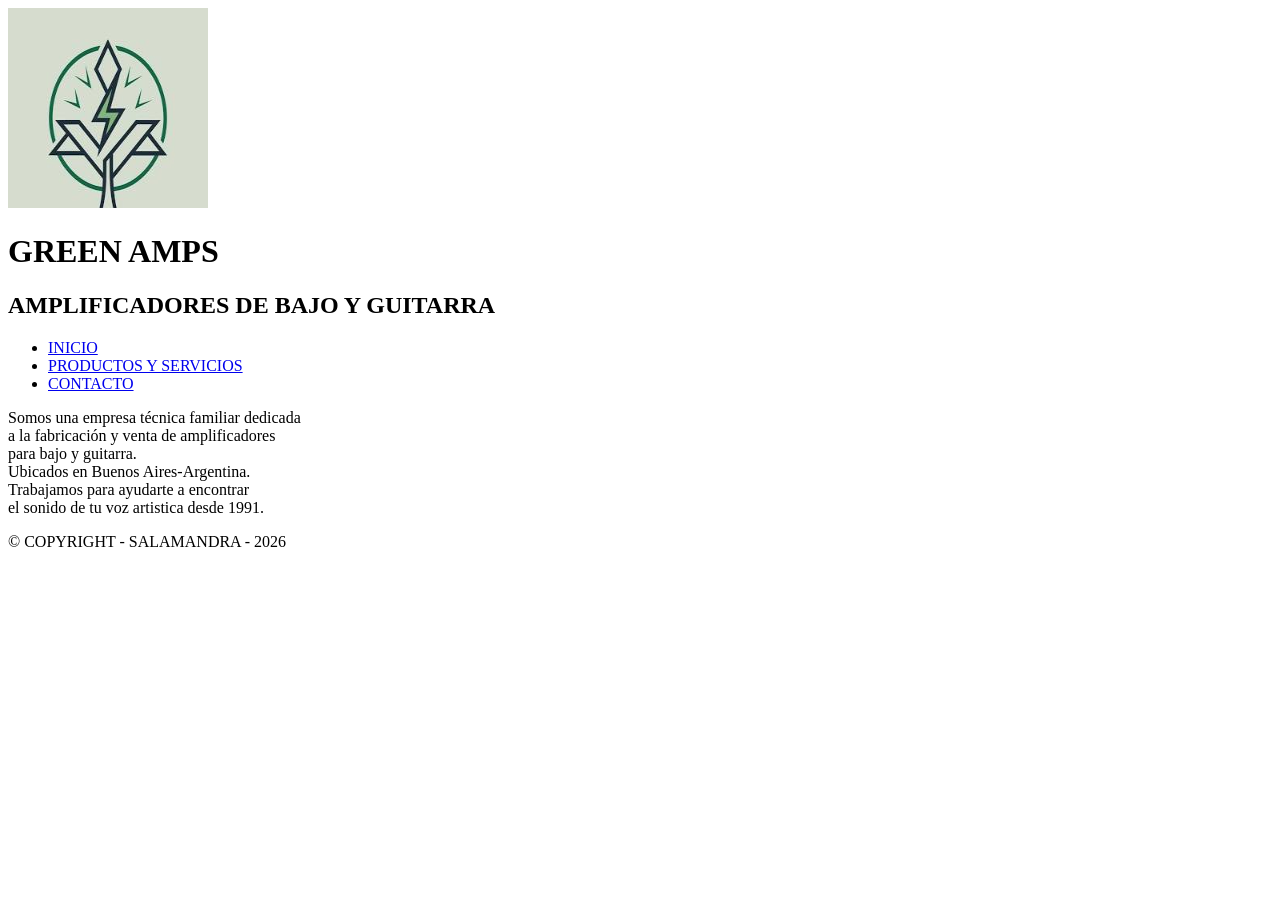
==== index.html @ dbc1b7d5 "Add files via upload aqui esta el primer acercamiento a lo que seria la pagina en html. dejand en cl" ====
<!DOCTYPE html>
<html lang="es">
<head>
    <meta charset="UTF-8">
    <meta http-equiv="X-UA-Compatible" content="IE=edge">
    <meta name="viewport" content="width=device-width, initial-scale=1.0">
    <title>AMPLIFICADORES DE BAJO Y GUITARRA</title>
</head>
<body>
    <header>
        <div class="logo"><img src="logo green amps.jpeg" alt="logo de marca"
            width="200" height="200"></div>
        <h1>GREEN AMPS</h1>
        <h2>AMPLIFICADORES DE BAJO Y GUITARRA</h2>
    </header>
    <nav>
        <ul>
            <li><a href="index.html">INICIO</a></li>
            <li><a href="productos y servicios.html">PRODUCTOS Y SERVICIOS</a></li>
            <li><a href="contacto.html">CONTACTO</a></li>
        </ul>
    </nav>
     <main>
        <section id="inicio">
            <p>Somos una empresa técnica familiar dedicada <br>
                a la fabricación y venta de amplificadores<br>
                para bajo y guitarra.<br>
                Ubicados en Buenos Aires-Argentina.<br>
                Trabajamos para ayudarte a encontrar<br>
                el sonido de tu voz artistica desde 1991.
            </p>
        </section>

    </main>

    <footer>
        <p>&copy; COPYRIGHT - SALAMANDRA - 2026</p>
    </footer>

</body>
</html>
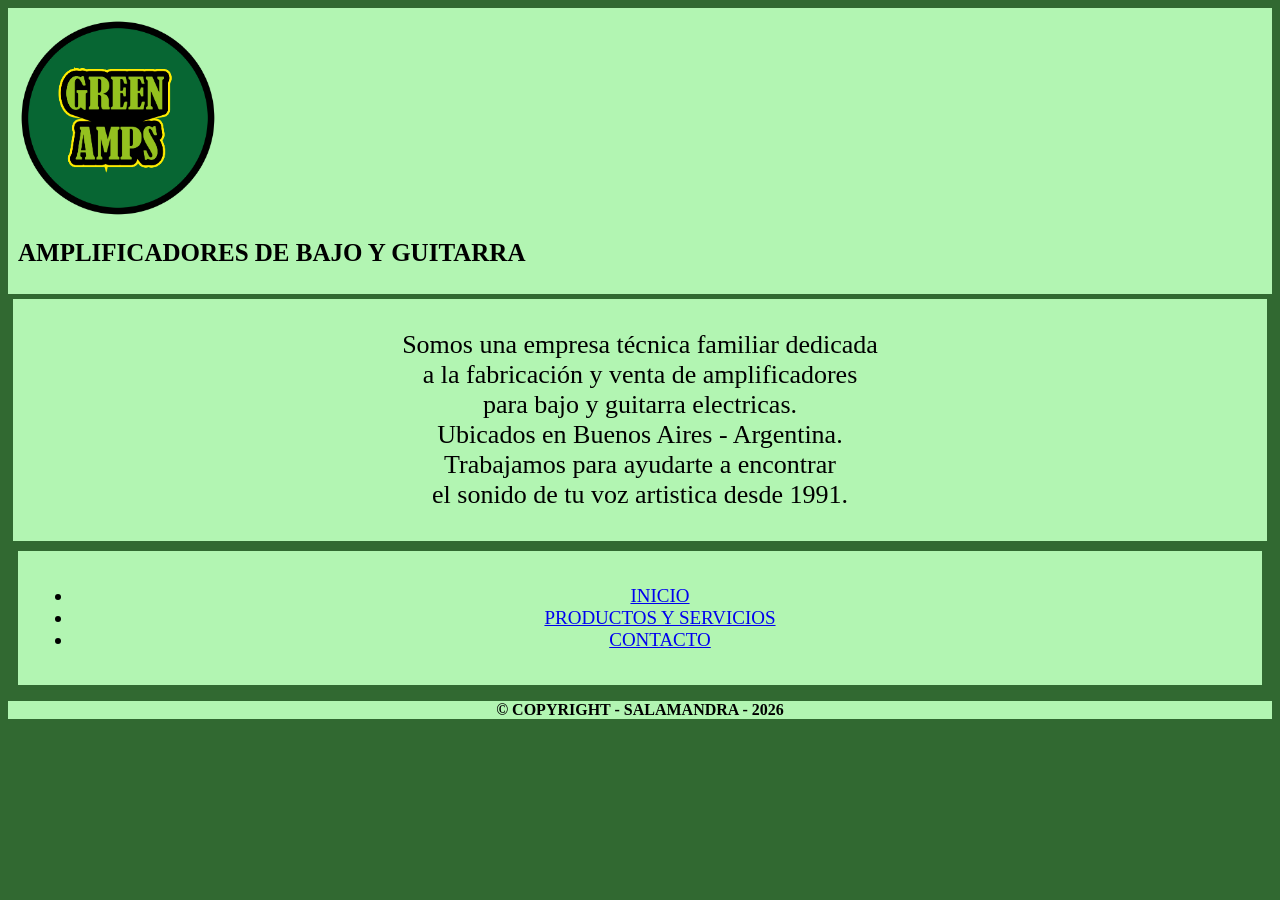
==== commit 579e1d96: "agregado de archivo css con los estilos para la pagina" ====
--- a/index.html
+++ b/index.html
@@ -4,36 +4,36 @@
     <meta charset="UTF-8">
     <meta http-equiv="X-UA-Compatible" content="IE=edge">
     <meta name="viewport" content="width=device-width, initial-scale=1.0">
-    <title>AMPLIFICADORES DE BAJO Y GUITARRA</title>
+    <link rel="stylesheet"href="styles.css">
+    <title>green amps</title>
 </head>
-<body>
-    <header>
-        <div class="logo"><img src="logo green amps.jpeg" alt="logo de marca"
+<body class="body">
+    <header class="header">
+        <div class="logo"><img src="green amps1.png" alt="logo de marca"
             width="200" height="200"></div>
-        <h1>GREEN AMPS</h1>
-        <h2>AMPLIFICADORES DE BAJO Y GUITARRA</h2>
+        <h1 class="titulo1">AMPLIFICADORES DE BAJO Y GUITARRA</h1>
     </header>
-    <nav>
-        <ul>
-            <li><a href="index.html">INICIO</a></li>
-            <li><a href="productos y servicios.html">PRODUCTOS Y SERVICIOS</a></li>
-            <li><a href="contacto.html">CONTACTO</a></li>
-        </ul>
-    </nav>
+    
      <main>
         <section id="inicio">
             <p>Somos una empresa técnica familiar dedicada <br>
                 a la fabricación y venta de amplificadores<br>
-                para bajo y guitarra.<br>
-                Ubicados en Buenos Aires-Argentina.<br>
+                para bajo y guitarra electricas.<br>
+                Ubicados en Buenos Aires - Argentina.<br>
                 Trabajamos para ayudarte a encontrar<br>
                 el sonido de tu voz artistica desde 1991.
             </p>
         </section>
-
+        <nav class="navegador">
+            <ul>
+                <li><a href="index.html">INICIO</a></li>
+                <li><a href="productos y servicios.html">PRODUCTOS Y SERVICIOS</a></li>
+                <li><a href="contacto.html">CONTACTO</a></li>
+            </ul>
+        </nav>
     </main>
 
-    <footer>
+    <footer class="footer">
         <p>&copy; COPYRIGHT - SALAMANDRA - 2026</p>
     </footer>
 
--- a/styles.css
+++ b/styles.css
@@ -0,0 +1,87 @@
+.body{
+    background-color: rgb(49, 105, 49);
+}
+.header{
+    background-color: rgb(178, 245, 178);
+    display:flexbox;
+    flex-direction: column;
+    justify-items: center;
+    padding: 10px;
+}
+
+.titulo1{
+    font-family: bernard MT condensed;
+    font-size: 25px;
+    
+}
+
+.navegador{
+    background-color: rgb(178, 245, 178) ;
+    text-align: center;
+    font-size: 19px;
+    padding: 15px;
+    margin: 10px;
+    font-family:bernard MT condensed ;
+}
+
+#inicio{
+    background-color:  rgb(178, 245, 178);
+    text-align: center;
+    font-size: 26px;
+    font-family:bernard MT condensed ;
+    padding: 5px;
+    margin: 5px;
+}
+
+.footer{
+    background-color:rgb(178, 245, 178) ;
+    font-weight:bold;
+    text-align: center;
+}
+
+a:hover{
+    color: red;
+}
+
+a:focus{
+    outline: 2px solid orangered;
+}
+
+a:active{
+    color:pink
+}
+
+#productos{
+    background-color:  rgb(178, 245, 178);
+    text-align: center;
+    font-size: 26px;
+    font-family:bernard MT condensed ;
+    padding: 5px;
+    margin: 5px;
+}
+
+#servicios{
+    background-color:  rgb(178, 245, 178);
+    text-align: center;
+    font-size: 26px;
+    font-family:bernard MT condensed ;
+    padding: 5px;
+    margin: 5px;
+}
+
+#contacto{
+    background-color:  rgb(178, 245, 178);
+    text-align: center;
+    font-size: 26px;
+    font-family:bernard MT condensed ;
+    padding: 5px;
+    margin: 5px;
+}
+
+.info-contacto{
+    background-color: rgb(178, 245, 178);
+    display:flexbox;
+    flex-direction: column;
+    justify-items: center;
+    padding: 10px;
+}
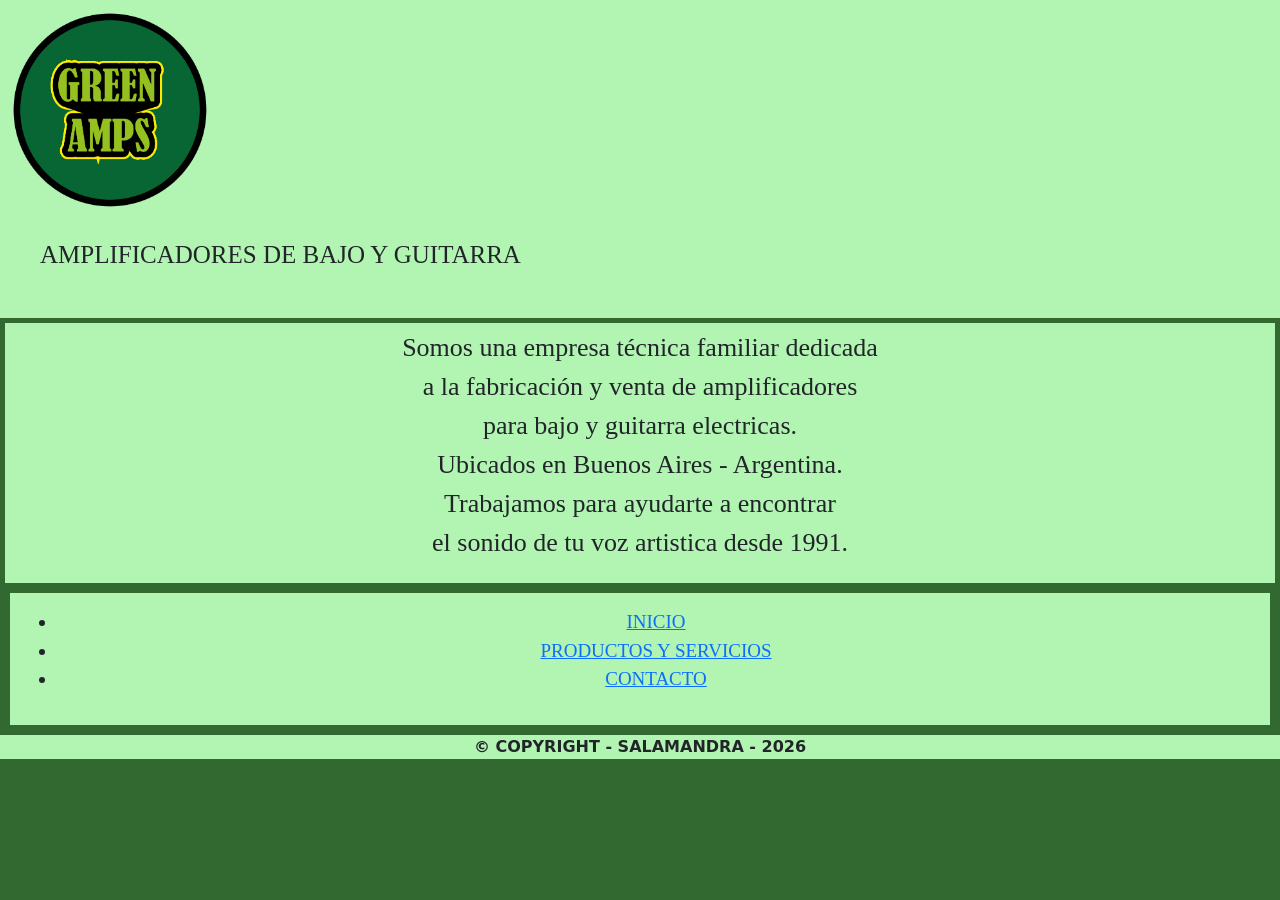
==== commit e95b1079: "agregado de boostrap css" ====
--- a/index.html
+++ b/index.html
@@ -4,16 +4,19 @@
     <meta charset="UTF-8">
     <meta http-equiv="X-UA-Compatible" content="IE=edge">
     <meta name="viewport" content="width=device-width, initial-scale=1.0">
+    <link rel="stylesheet"href="bootstrap.css">
     <link rel="stylesheet"href="styles.css">
     <title>green amps</title>
 </head>
 <body class="body">
     <header class="header">
-        <div class="logo"><img src="green amps1.png" alt="logo de marca"
+        <div class="logo"><img src="green amps1.png" class="logoamp" alt="logo de marca"
             width="200" height="200"></div>
         <h1 class="titulo1">AMPLIFICADORES DE BAJO Y GUITARRA</h1>
     </header>
-    
+    <title>AMPLIFICADORES DE BAJO Y GUITARRA</title>
+</head>
+<body>
      <main>
         <section id="inicio">
             <p>Somos una empresa técnica familiar dedicada <br>
--- a/styles.css
+++ b/styles.css
@@ -1,6 +1,22 @@
 .body{
     background-color: rgb(49, 105, 49);
 }
+
+.logoamp{
+    width: 200px;
+    animation: aparecer 1s ease-out forwards;
+}
+
+@keyframes aparecer {
+    from {
+      opacity: 0;
+      transform: translateY(20px); 
+    }
+    to {
+      opacity: 1;
+      transform: translateY(0); 
+    }
+  }
 .header{
     background-color: rgb(178, 245, 178);
     display:flexbox;
@@ -12,7 +28,7 @@
 .titulo1{
     font-family: bernard MT condensed;
     font-size: 25px;
-    
+    padding: 30px;
 }
 
 .navegador{
@@ -78,8 +94,12 @@
     margin: 5px;
 }
 
+.formulario{
+    padding: 30px;
+}
 .info-contacto{
     background-color: rgb(178, 245, 178);
+    border: rgb(49, 105, 49)solid;
     display:flexbox;
     flex-direction: column;
     justify-items: center;
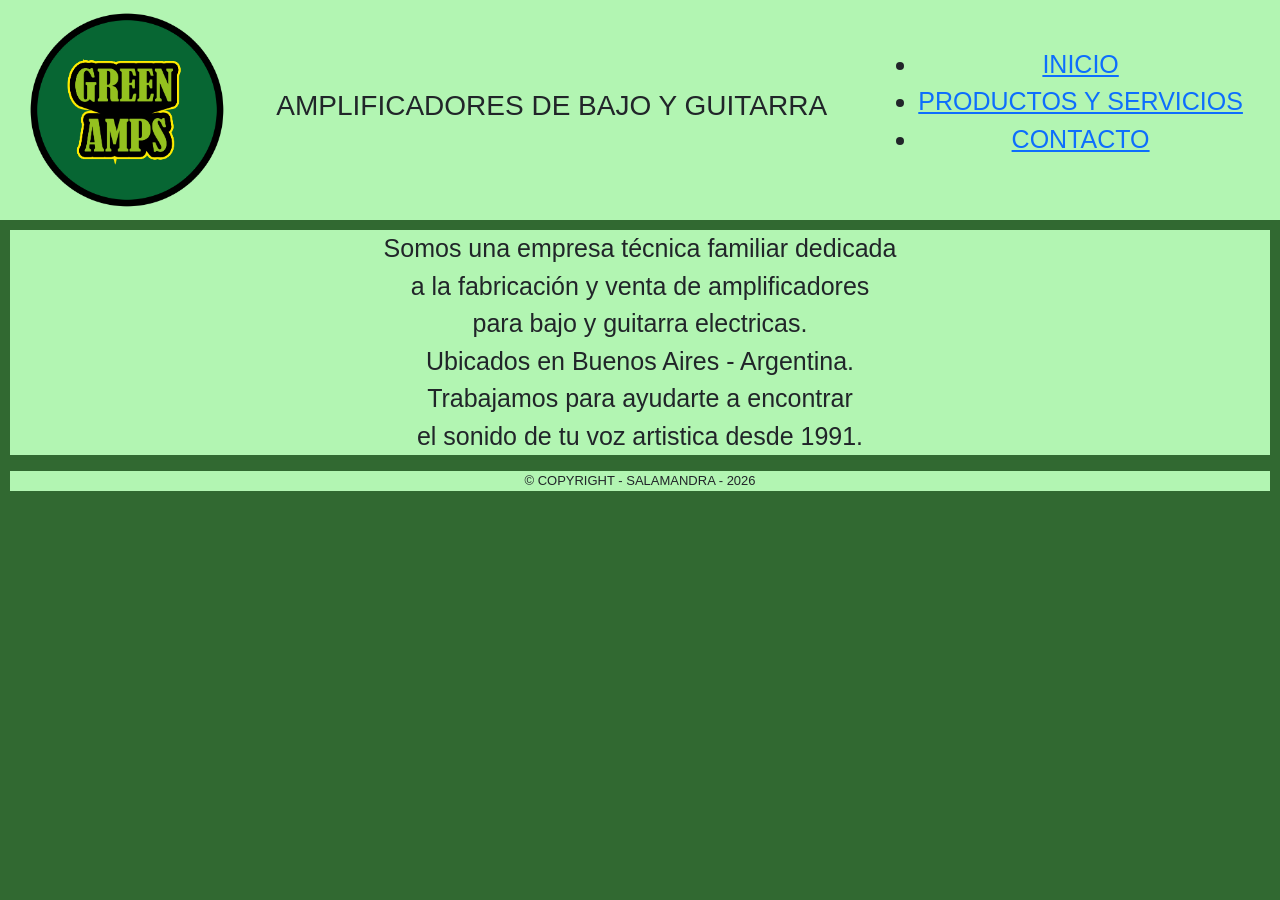
==== commit 989b6681: "revision de estructura semantica,estilos css y agregado de enlaces externos" ====
--- a/index.html
+++ b/index.html
@@ -6,17 +6,21 @@
     <meta name="viewport" content="width=device-width, initial-scale=1.0">
     <link rel="stylesheet"href="bootstrap.css">
     <link rel="stylesheet"href="styles.css">
-    <title>green amps</title>
+    <title>Green Amps</title>
 </head>
 <body class="body">
     <header class="header">
-        <div class="logo"><img src="green amps1.png" class="logoamp" alt="logo de marca"
+        <div class="logo"><img src="green amps1.png" class="logoamp" alt="logo de marca-amplificadores"
             width="200" height="200"></div>
         <h1 class="titulo1">AMPLIFICADORES DE BAJO Y GUITARRA</h1>
+        <nav class="navegador">
+            <ul>
+                <li><a href="index.html">INICIO</a></li>
+                <li><a href="productos-y-servicios.html">PRODUCTOS Y SERVICIOS</a></li>
+                <li><a href="contacto.html">CONTACTO</a></li>
+            </ul>
+        </nav>
     </header>
-    <title>AMPLIFICADORES DE BAJO Y GUITARRA</title>
-</head>
-<body>
      <main>
         <section id="inicio">
             <p>Somos una empresa técnica familiar dedicada <br>
@@ -26,16 +30,8 @@
                 Trabajamos para ayudarte a encontrar<br>
                 el sonido de tu voz artistica desde 1991.
             </p>
-        </section>
-        <nav class="navegador">
-            <ul>
-                <li><a href="index.html">INICIO</a></li>
-                <li><a href="productos y servicios.html">PRODUCTOS Y SERVICIOS</a></li>
-                <li><a href="contacto.html">CONTACTO</a></li>
-            </ul>
-        </nav>
+        </section>   
     </main>
-
     <footer class="footer">
         <p>&copy; COPYRIGHT - SALAMANDRA - 2026</p>
     </footer>
--- a/styles.css
+++ b/styles.css
@@ -1,107 +1,136 @@
-.body{
+.body {
     background-color: rgb(49, 105, 49);
+    margin: 0;
+}
+    
+.logoamp {
+    max-width: 100%;
+    width: 180px;
+    animation: aparecer 1s ease-out forwards;
+}
+    
+@keyframes aparecer {
+    from {
+    opacity: 0;
+    transform: translateX(40px);
+    }
+    to {
+    opacity: 1;
+    transform: translateX(0);
+    }
+}
+    
+.header, .info-contacto {
+    background-color: rgb(178, 245, 178);
+    display: flex;
+    flex-direction: column;
+    align-items: center;
+    padding: 10px;
+}
+    
+.titulo1 {
+    font-family: 'Bernard MT Condensed', sans-serif;
+    font-size: 28px;
+    padding: 15px;
+    text-align: center;
+}
+    
+.navegador, #inicio, #productos, #servicios, #contacto {
+    background-color: rgb(178, 245, 178);
+    text-align: center;
+    font-size: 25px;
+    padding: auto 30px;
+    margin: 10px;
+    display: block;
+    font-family: 'Bernard MT Condensed', sans-serif;
+}
+    
+    
+.footer {
+    background-color: rgb(178, 245, 178);
+    text-align: center;
+    font-size: 13px;
+    min-height: 20px;
+    height: auto;
+    padding: auto 30px;
+    margin: 10px;
+    font-family: 'Bernard MT Condensed', sans-serif;
 }
 
-.logoamp{
-    width: 200px;
-    animation: aparecer 1s ease-out forwards;
+@media screen and (min-width: 1025px) {
+    .header {
+    flex-direction: row;
+    justify-content: space-around;
+    }
+
+    .navegador {
+    display: flex;
+    justify-content: center;
+    gap: 20px;
+    }
+    
+    .logoamp { 
+    width: 200px; 
+    }
+
+    
+    .formulario {
+    max-width: 600px;
+    margin: 0 auto;
+    display: flex;
+    flex-direction: column;
+    align-items: center;
+    }
+        
+    .grupo-control {
+    display: flex;
+    flex-direction: column; 
+    width: 100%;
+    margin-bottom: 15px;
+    flex-direction: column;
+    align-items: center;
+    justify-content: center;
+    }
+
+    .grupo-control label {
+        font-family: 'Bernard MT Condensed', sans-serif;
+        margin-bottom: 5px;
+    }
+            
+    .grupo-control input, .grupo-control textarea {
+        padding: 10px;
+        border: 2px solid rgb(49, 105, 49);
+        border-radius: 5px;
+    }
+        
+    .boton-enviar {
+    background-color: rgb(49, 105, 49);
+    color: white;
+    padding: 10px 20px;
+    border: none;
+    font-family: 'Bernard MT Condensed', sans-serif;
+    cursor: pointer;
+    }
 }
 
-@keyframes aparecer {
-    from {
-      opacity: 0;
-      transform: translateY(20px); 
-    }
-    to {
-      opacity: 1;
-      transform: translateY(0); 
-    }
-  }
-.header{
-    background-color: rgb(178, 245, 178);
-    display:flexbox;
-    flex-direction: column;
-    justify-items: center;
-    padding: 10px;
+.navegador ul li a:hover, .boton-enviar:hover {
+    color: rgb(255, 255, 255);
+    background-color: rgb(34, 73, 34);
+    transition: all 0.3s ease; 
 }
 
-.titulo1{
-    font-family: bernard MT condensed;
-    font-size: 25px;
-    padding: 30px;
+.boton-maps {
+    display: inline-block;
+    background-color: rgb(178, 245, 178); 
+    color: rgb(49, 105, 49); 
+    padding: 5px 10px;
+    border-radius: 5px;
+    text-decoration: none;
+    font-weight: bold;
+    transition: all 0.3s ease; 
 }
 
-.navegador{
-    background-color: rgb(178, 245, 178) ;
-    text-align: center;
-    font-size: 19px;
-    padding: 15px;
-    margin: 10px;
-    font-family:bernard MT condensed ;
-}
-
-#inicio{
-    background-color:  rgb(178, 245, 178);
-    text-align: center;
-    font-size: 26px;
-    font-family:bernard MT condensed ;
-    padding: 5px;
-    margin: 5px;
-}
-
-.footer{
-    background-color:rgb(178, 245, 178) ;
-    font-weight:bold;
-    text-align: center;
-}
-
-a:hover{
-    color: red;
-}
-
-a:focus{
-    outline: 2px solid orangered;
-}
-
-a:active{
-    color:pink
-}
-
-#productos{
-    background-color:  rgb(178, 245, 178);
-    text-align: center;
-    font-size: 26px;
-    font-family:bernard MT condensed ;
-    padding: 5px;
-    margin: 5px;
-}
-
-#servicios{
-    background-color:  rgb(178, 245, 178);
-    text-align: center;
-    font-size: 26px;
-    font-family:bernard MT condensed ;
-    padding: 5px;
-    margin: 5px;
-}
-
-#contacto{
-    background-color:  rgb(178, 245, 178);
-    text-align: center;
-    font-size: 26px;
-    font-family:bernard MT condensed ;
-    padding: 5px;
-    margin: 5px;
-}
-
-.formulario{
-    padding: 30px;
-}
-.info-contacto{
-    background-color: rgb(178, 245, 178);
-    border: rgb(49, 105, 49)solid;
-    display:flexbox;
-    flex-direction: column;
-    justify-items: center;
-    padding: 10px;
+.boton-maps:hover {
+    background-color: rgb(49, 105, 49);
+    color: white;
 }
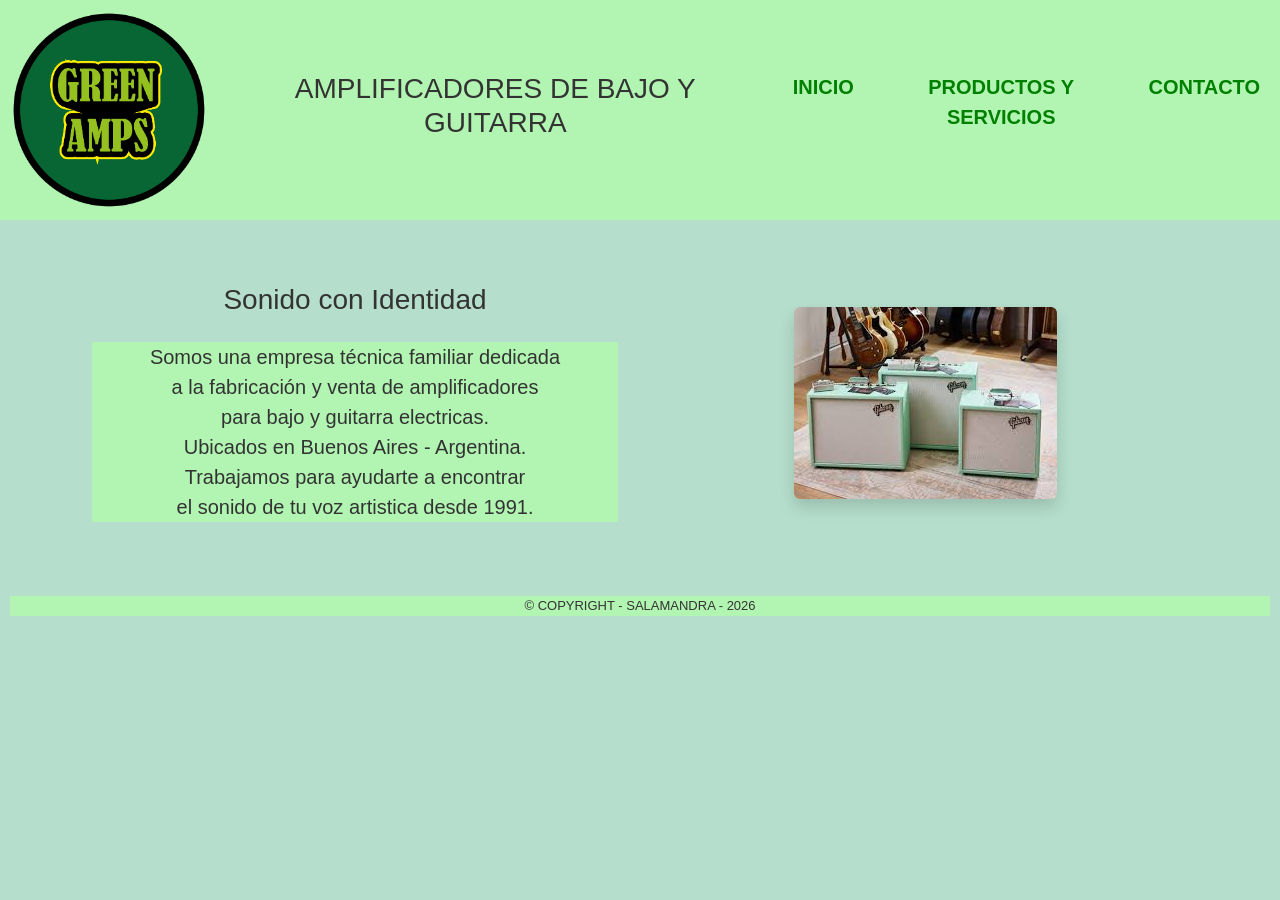
==== commit 7ccea9f9: "Agregadas imágenes de amplificadores y nuevas páginas" ====
--- a/index.html
+++ b/index.html
@@ -10,7 +10,7 @@
 </head>
 <body class="body">
     <header class="header">
-        <div class="logo"><img src="green amps1.png" class="logoamp" alt="logo de marca-amplificadores"
+        <div class="logo"><img src="imagenes/green amps1.png" class="logoamp" alt="logo de marca-amplificadores"
             width="200" height="200"></div>
         <h1 class="titulo1">AMPLIFICADORES DE BAJO Y GUITARRA</h1>
         <nav class="navegador">
@@ -21,16 +21,27 @@
             </ul>
         </nav>
     </header>
-     <main>
-        <section id="inicio">
-            <p>Somos una empresa técnica familiar dedicada <br>
-                a la fabricación y venta de amplificadores<br>
-                para bajo y guitarra electricas.<br>
-                Ubicados en Buenos Aires - Argentina.<br>
-                Trabajamos para ayudarte a encontrar<br>
-                el sonido de tu voz artistica desde 1991.
-            </p>
-        </section>   
+     
+        <main class="container py-5">
+            <div class="row align-items-center">
+                <div class="col-md-6">
+                    <h2 class="titulo1">Sonido con Identidad</h2>
+                    <section id="inicio">
+                        <p>Somos una empresa técnica familiar dedicada <br>
+                            a la fabricación y venta de amplificadores<br>
+                            para bajo y guitarra electricas.<br>
+                            Ubicados en Buenos Aires - Argentina.<br>
+                            Trabajamos para ayudarte a encontrar<br>
+                            el sonido de tu voz artistica desde 1991.
+                        </p>
+                    </section>   
+                </div>
+                <div class="col-md-6 text-center">
+                    <img src="imagenes/fotodeampsgreen.jpeg" class="img-fluid rounded shadow" alt="Amplificador Green Amps">
+                </div>
+            </div>
+        </main>
+       
     </main>
     <footer class="footer">
         <p>&copy; COPYRIGHT - SALAMANDRA - 2026</p>
--- a/styles.css
+++ b/styles.css
@@ -1,6 +1,9 @@
 .body {
-    background-color: rgb(49, 105, 49);
-    margin: 0;
+    background-color: #B5DECC; 
+    color: #333; 
+}
+.header {
+    background-color:#34454C; 
 }
     
 .logoamp {
@@ -38,7 +41,7 @@
 .navegador, #inicio, #productos, #servicios, #contacto {
     background-color: rgb(178, 245, 178);
     text-align: center;
-    font-size: 25px;
+    font-size: 20px;
     padding: auto 30px;
     margin: 10px;
     display: block;
@@ -114,7 +117,7 @@
 }
 
 .navegador ul li a:hover, .boton-enviar:hover {
-    color: rgb(255, 255, 255);
+    color:#ffc107;
     background-color: rgb(34, 73, 34);
     transition: all 0.3s ease; 
 }
@@ -133,4 +136,41 @@
 .boton-maps:hover {
     background-color: rgb(49, 105, 49);
     color: white;
+}
+
+.navegador ul {
+    list-style-type: none;
+    padding: 0;
+    display: flex; 
+    gap: 20px;   
+}
+
+.navegador ul li a {
+    text-decoration: none;
+    color: green; 
+    font-weight: bold;
+}
+
+
+.navegador ul li a:hover {
+    color: #ffc107;
+}
+
+label {
+    display: block;
+    text-align: center;
+    margin-bottom: 5px;
+}
+
+input, textarea {
+    margin-left: auto;
+    margin-right: auto;
+    display: block;
+}
+
+.link-producto {
+    text-decoration: none; /* Quita el subrayado natural */
+    color: #198754; /* Verde de la marca */
+    font-weight: 500;
+    transition: 0.3s;
 }
